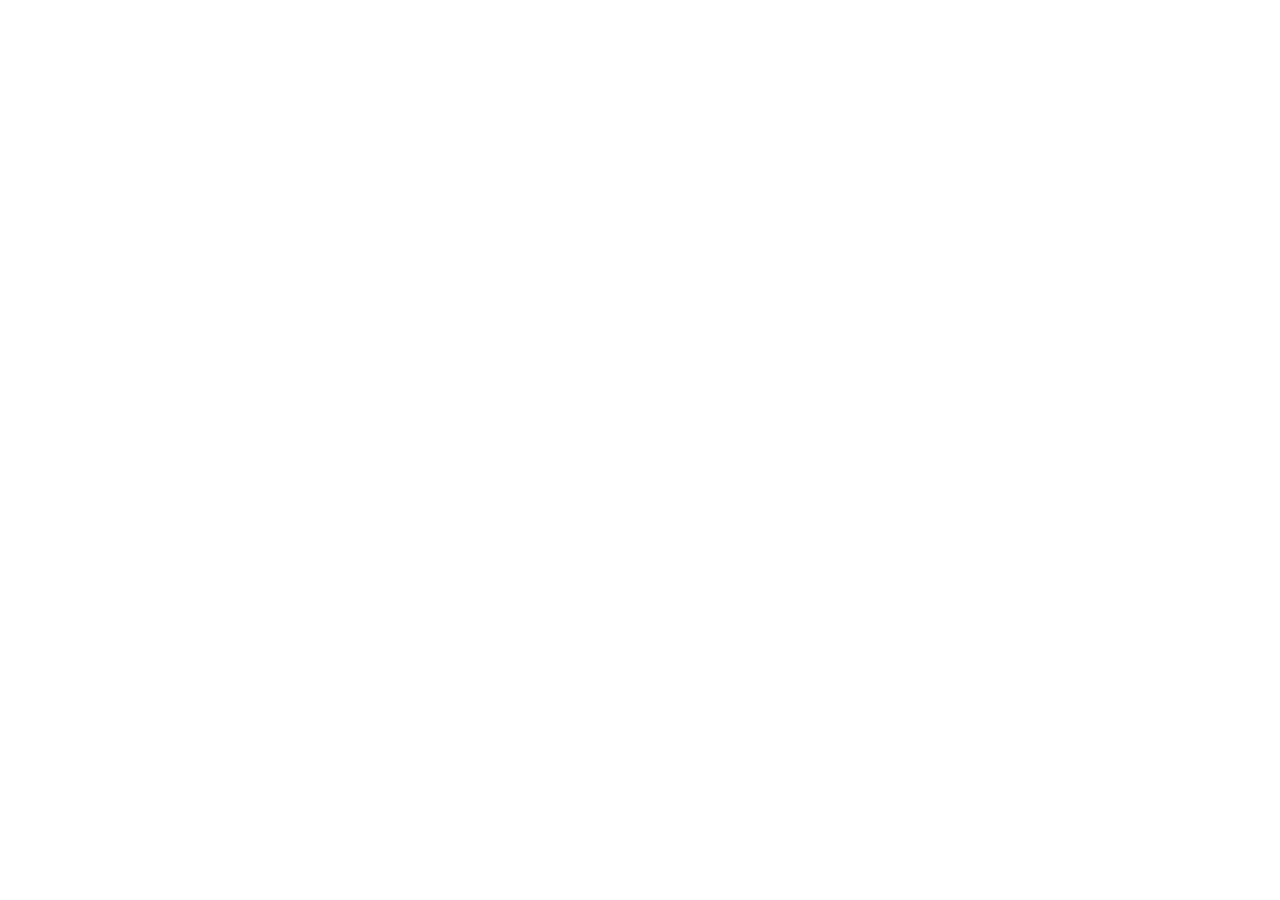
==== form.html @ 769ae804 "Добавил шаблон для главной страницы" ====
<!DOCTYPE html>
<html lang="ru">
<head>
    <meta charset="UTF-8">
    <meta name="viewport" content="width=device-width, initial-scale=1.0">
    <title>Форма управления студентами</title>
</head>
<body>
    
</body>
</html>
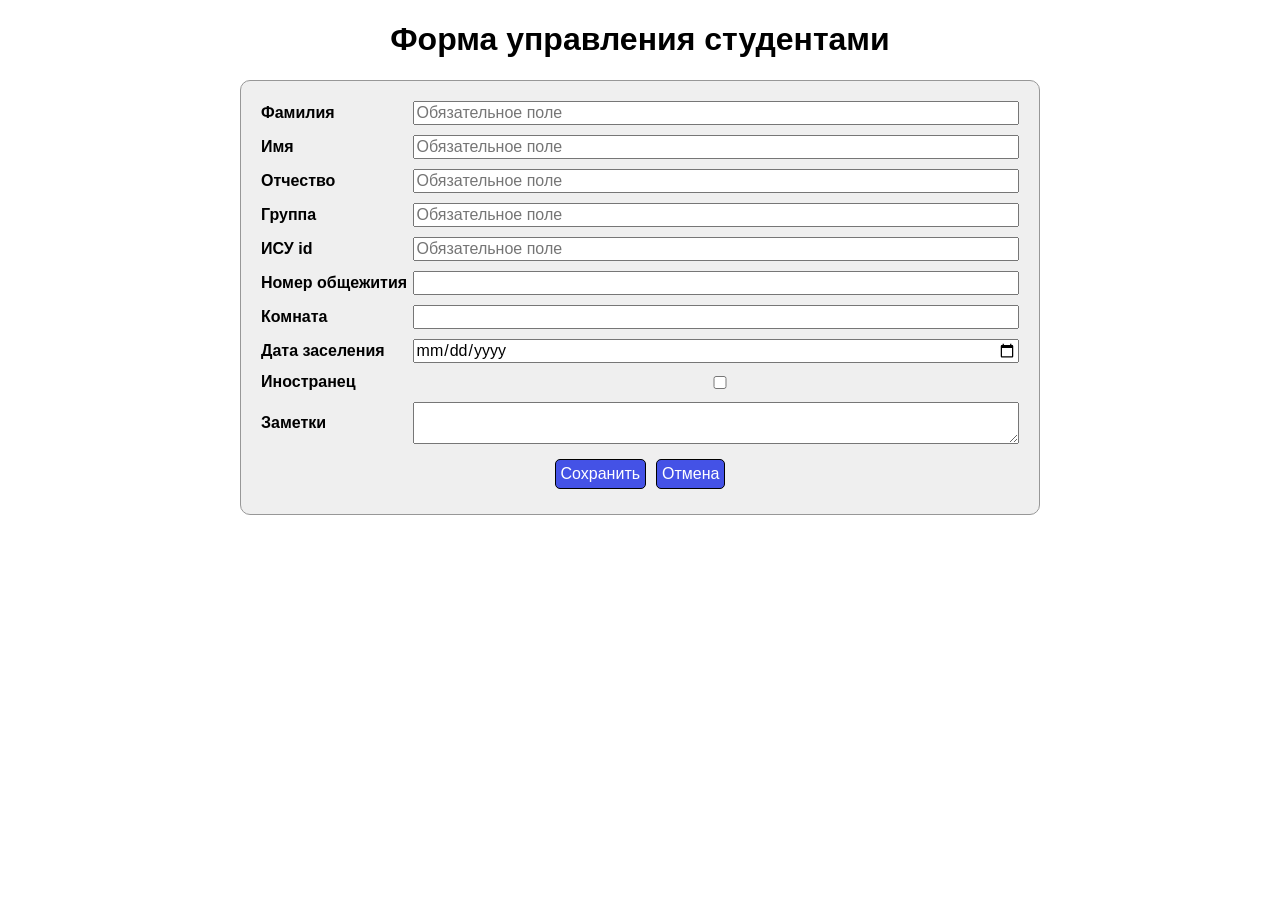
==== commit 9de7825d: "Доделал все шаблоны и их оформление" ====
--- a/form.html
+++ b/form.html
@@ -4,8 +4,56 @@
     <meta charset="UTF-8">
     <meta name="viewport" content="width=device-width, initial-scale=1.0">
     <title>Форма управления студентами</title>
+    <link href="style.css" rel="stylesheet">
+    <link rel="icon" type="image/x-icon" href="images/favicon.ico">
 </head>
 <body>
-    
+    <h1>Форма управления студентами</h1>
+    <form id="student-form" class="student-card">
+        <div class="form-row">
+            <label for="surname">Фамилия</label>
+            <input type="text" id="surname" name="surname" minlength="2" maxlength="50" placeholder="Обязательное поле" required>
+        </div>
+        <div class="form-row">
+            <label for="name">Имя</label>
+            <input type="text" id="name" name="name" minlength="2" maxlength="50" placeholder="Обязательное поле" required>
+        </div>
+        <div class="form-row">
+            <label for="patronymic">Отчество</label>
+            <input type="text" id="patronymic" name="patronymic" minlength="2" maxlength="50" placeholder="Обязательное поле" required>
+        </div>
+        <div class="form-row">
+            <label for="group">Группа</label>
+            <input type="text" id="group" name="group" minlength="2" maxlength="10" placeholder="Обязательное поле" required>
+        </div>
+        <div class="form-row">
+            <label for="isu-id">ИСУ id</label>
+            <input type="text" id="isu-id" name="isu-id" pattern="[0-9]{6}" placeholder="Обязательное поле" required>
+        </div>
+        <div class="form-row">
+            <label for="dormitory-number">Номер общежития</label>
+            <input type="text" id="dormitory-number" name="dormitory-number" maxlength="10">     
+        </div>
+        <div class="form-row">
+            <label for="room">Комната</label>
+            <input type="text" id="room" name="room" maxlength="10">
+        </div>
+        <div class="form-row">
+            <label for="move-in-date">Дата заселения</label>
+            <input type="date" id="move-in-date" name="move-in-date">
+        </div>
+        <div class="form-row">
+            <label for="foreigner">Иностранец</label>
+            <input type="checkbox" id="foreigner" name="foreigner">
+        </div>
+        <div class="form-row">
+            <label for="notes">Заметки</label>
+            <textarea id="notes" name="notes"></textarea>
+        </div>
+        <div class="buttons-container">
+            <button type="submit" class="buttons">Сохранить</button>
+            <a href="index.html" class="buttons">Отмена</a>
+        </div>
+    </form>
 </body>
 </html>
--- a/style.css
+++ b/style.css
@@ -0,0 +1,137 @@
+* {
+    box-sizing: border-box;
+}
+
+body {
+  font-family: 'Montserrat', sans-serif;
+  font-weight: 400;
+  font-size: 16px;
+}
+
+button,
+input,
+textarea,
+select {
+    font: inherit;
+}
+
+h1 {
+    text-align: center;
+    font-weight: 700;
+}
+
+a {
+  text-decoration: none;
+}
+
+.table-container {
+    width: calc(100% - 32px);
+    max-width: 1000px;
+    overflow-x: auto;
+    margin: 0 auto;
+	margin-bottom: 20px;
+}
+
+.table {
+	width: 100%;
+	border-collapse: collapse; 
+}
+
+.table th {
+	font-weight: bold;
+	background: #efefef;
+	border: 1px solid black;
+    padding: 5px;
+}
+
+.table td {
+	border: 1px solid black;
+	padding: 5px;
+}
+
+.selected {
+    background-color: rgb(140, 143, 148);
+    color: white;
+}
+
+.buttons-container {
+    display: flex;
+    justify-content: center;
+    flex-wrap: wrap;
+}
+
+.buttons {
+    display: flex;
+    justify-content: center;
+    color: white;
+    background-color: rgb(68, 82, 230);
+    border: 1px solid black;
+    border-radius: 5px;
+    margin: 5px;
+    padding: 5px;
+}
+
+.buttons:disabled {
+    color: #777;
+    background-color: #ddd;
+    cursor: not-allowed;
+}
+
+.buttons:not(:disabled) {
+    cursor: pointer;
+}
+
+.student-card {
+    background-color: #efefef;
+    width: calc(100% - 32px);
+    max-width: 800px;
+    margin: 20px auto;
+    border: 1px solid rgb(151, 151, 151);
+    border-radius: 10px;
+    padding: 20px;
+}
+
+#student-full-name {
+    text-align: center;
+    margin-bottom: 20px;
+}
+
+.student-card dt {
+    font-weight: bold;
+    margin-bottom: 20px;
+}
+
+.info-row {
+    display: grid;
+    grid-template-columns: 30% 70%;
+}
+
+.form-row {
+    display: grid;
+    margin-bottom: 10px;
+    grid-template-columns: 20% 80%;
+    align-items: center;
+}
+
+.form-row label {
+    font-weight: 600;
+    min-width: 100px;
+}
+
+.student-card input,
+.student-card textarea {
+    width: 100%;
+    min-width: 0;
+}
+
+textarea {
+    resize: vertical;
+}
+
+@media (max-width: 600px) {
+    .form-row,
+    .info-row {
+        grid-template-columns: 1fr;
+        gap: 5px;
+    }
+}
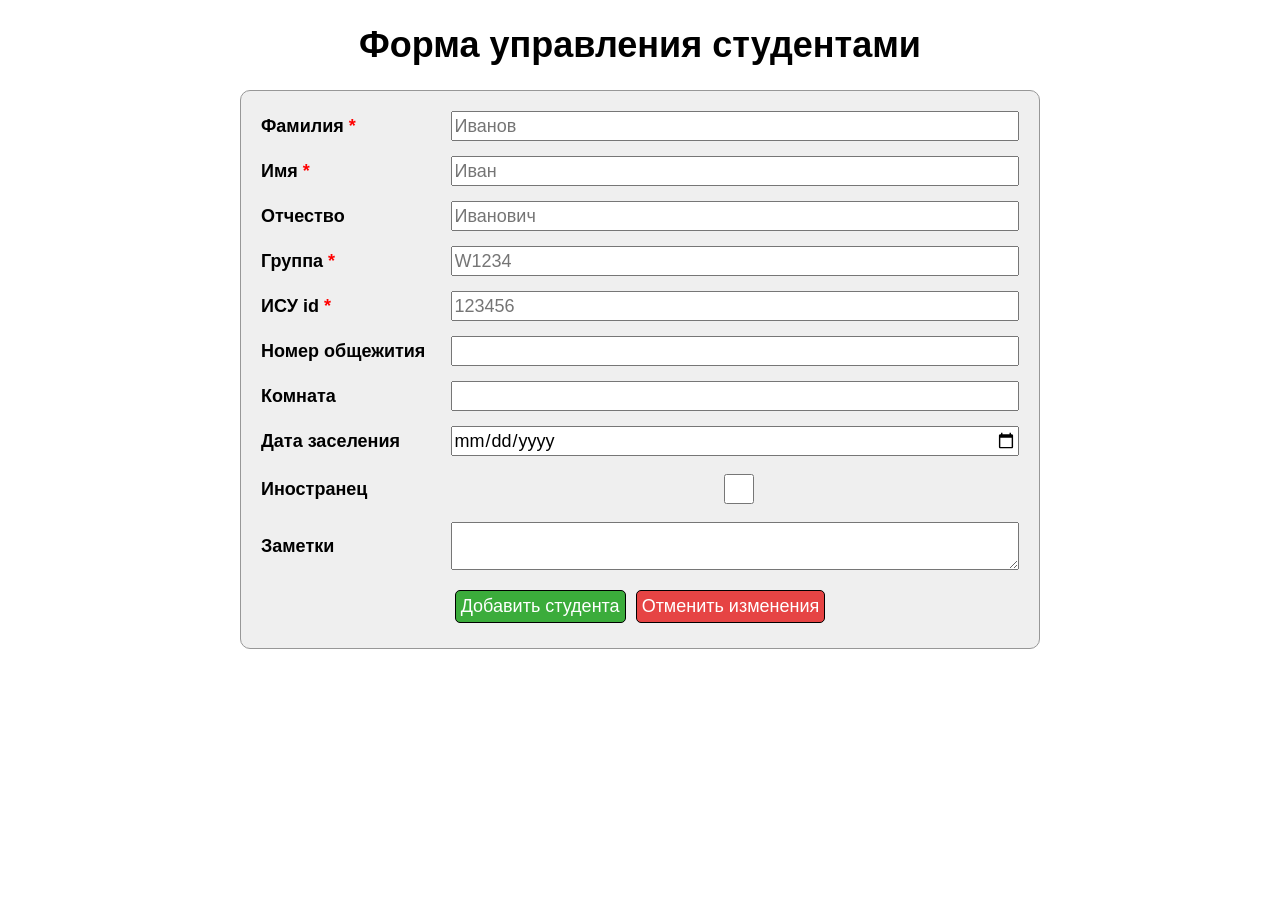
==== commit 7eb825ae: "Начал добавлять скрипты Осталось только обновление данных в таблице и валидация/бизнесс-логика" ====
--- a/form.html
+++ b/form.html
@@ -8,52 +8,57 @@
     <link rel="icon" type="image/x-icon" href="images/favicon.ico">
 </head>
 <body>
-    <h1>Форма управления студентами</h1>
-    <form id="student-form" class="student-card">
-        <div class="form-row">
-            <label for="surname">Фамилия</label>
-            <input type="text" id="surname" name="surname" minlength="2" maxlength="50" placeholder="Обязательное поле" required>
-        </div>
-        <div class="form-row">
-            <label for="name">Имя</label>
-            <input type="text" id="name" name="name" minlength="2" maxlength="50" placeholder="Обязательное поле" required>
-        </div>
-        <div class="form-row">
-            <label for="patronymic">Отчество</label>
-            <input type="text" id="patronymic" name="patronymic" minlength="2" maxlength="50" placeholder="Обязательное поле" required>
-        </div>
-        <div class="form-row">
-            <label for="group">Группа</label>
-            <input type="text" id="group" name="group" minlength="2" maxlength="10" placeholder="Обязательное поле" required>
-        </div>
-        <div class="form-row">
-            <label for="isu-id">ИСУ id</label>
-            <input type="text" id="isu-id" name="isu-id" pattern="[0-9]{6}" placeholder="Обязательное поле" required>
-        </div>
-        <div class="form-row">
-            <label for="dormitory-number">Номер общежития</label>
-            <input type="text" id="dormitory-number" name="dormitory-number" maxlength="10">     
-        </div>
-        <div class="form-row">
-            <label for="room">Комната</label>
-            <input type="text" id="room" name="room" maxlength="10">
-        </div>
-        <div class="form-row">
-            <label for="move-in-date">Дата заселения</label>
-            <input type="date" id="move-in-date" name="move-in-date">
-        </div>
-        <div class="form-row">
-            <label for="foreigner">Иностранец</label>
-            <input type="checkbox" id="foreigner" name="foreigner">
-        </div>
-        <div class="form-row">
-            <label for="notes">Заметки</label>
-            <textarea id="notes" name="notes"></textarea>
-        </div>
-        <div class="buttons-container">
-            <button type="submit" class="buttons">Сохранить</button>
-            <a href="index.html" class="buttons">Отмена</a>
-        </div>
-    </form>
+    <header>
+        <h1>Форма управления студентами</h1>
+    </header>
+    <main>
+        <form id="student-form" class="student-card">
+            <div class="form-row">
+                <label for="surname">Фамилия <span class="required">*</span></label>
+                <input type="text" id="surname" name="surname" minlength="2" maxlength="50" placeholder="Иванов" required>
+            </div>
+            <div class="form-row">
+                <label for="name">Имя <span class="required">*</span></label>
+                <input type="text" id="name" name="name" minlength="2" maxlength="50" placeholder="Иван" required>
+            </div>
+            <div class="form-row">
+                <label for="patronymic">Отчество</label>
+                <input type="text" id="patronymic" name="patronymic" minlength="2" maxlength="50" placeholder="Иванович">
+            </div>
+            <div class="form-row">
+                <label for="group">Группа <span class="required">*</span></label>
+                <input type="text" id="group" name="group" pattern="[A-Z][0-9]{4}" placeholder="W1234" required>
+            </div>
+            <div class="form-row">
+                <label for="isuId">ИСУ id <span class="required">*</span></label>
+                <input type="text" id="isuId" name="isuId" pattern="[0-9]{6}" placeholder="123456" oninvalid="this.setCustomValidity('ИСУ id должен содержать 6 цифр')" oninput="this.setCustomValidity('')" required>
+            </div>
+            <div class="form-row">
+                <label for="dormitoryNumber">Номер общежития</label>
+                <input type="text" id="dormitoryNumber" name="dormitoryNumber" maxlength="10">     
+            </div>
+            <div class="form-row">
+                <label for="room">Комната</label>
+                <input type="text" id="room" name="room" maxlength="10">
+            </div>
+            <div class="form-row">
+                <label for="moveInDate">Дата заселения</label>
+                <input type="date" id="moveInDate" name="moveInDate">
+            </div>
+            <div class="form-row">
+                <label for="foreigner">Иностранец</label>
+                <input type="checkbox" id="foreigner" name="foreigner">
+            </div>
+            <div class="form-row">
+                <label for="notes">Заметки</label>
+                <textarea id="notes" name="notes"></textarea>
+            </div>
+            <div class="buttons-container">
+                <button type="submit" class="buttons" id="accept-button">Добавить студента</button>
+                <a href="index.html" class="buttons" id="delete-button">Отменить изменения</a>
+            </div>
+        </form>
+    </main>
+    <script type="module" src="scripts/form.js"></script>
 </body>
 </html>
--- a/style.css
+++ b/style.css
@@ -5,7 +5,7 @@
 body {
   font-family: 'Montserrat', sans-serif;
   font-weight: 400;
-  font-size: 16px;
+  font-size: 18px;
 }
 
 button,
@@ -15,9 +15,20 @@
     font: inherit;
 }
 
-h1 {
+h1, 
+h4 {
     text-align: center;
     font-weight: 700;
+}
+
+h4 {
+    width: fit-content;
+    text-align: center;
+    margin: 20px auto;
+    padding: 10px 10px;
+    background-color: #7abfff;
+    border: 1px solid black;
+    border-radius: 10px;
 }
 
 a {
@@ -50,8 +61,7 @@
 }
 
 .selected {
-    background-color: rgb(140, 143, 148);
-    color: white;
+    background-color: #DEE2E6;
 }
 
 .buttons-container {
@@ -71,9 +81,17 @@
     padding: 5px;
 }
 
+#delete-button {
+    background-color: rgb(230, 68, 68);
+}
+
+#accept-button {
+    background-color: rgb(59, 172, 59);
+}
+
 .buttons:disabled {
     color: #777;
-    background-color: #ddd;
+    background-color: #ddd !important;
     cursor: not-allowed;
 }
 
@@ -94,10 +112,15 @@
 #student-full-name {
     text-align: center;
     margin-bottom: 20px;
+    margin-top: 0px;
 }
 
 .student-card dt {
     font-weight: bold;
+    margin-bottom: 10px;
+}
+
+.student-card dd {
     margin-bottom: 20px;
 }
 
@@ -108,8 +131,8 @@
 
 .form-row {
     display: grid;
-    margin-bottom: 10px;
-    grid-template-columns: 20% 80%;
+    margin-bottom: 15px;
+    grid-template-columns: 25% 75%;
     align-items: center;
 }
 
@@ -118,10 +141,15 @@
     min-width: 100px;
 }
 
+.required {
+    color: red;
+}
+
 .student-card input,
 .student-card textarea {
     width: 100%;
     min-width: 0;
+    min-height: 30px;
 }
 
 textarea {
@@ -134,4 +162,5 @@
         grid-template-columns: 1fr;
         gap: 5px;
     }
-}+}
+
